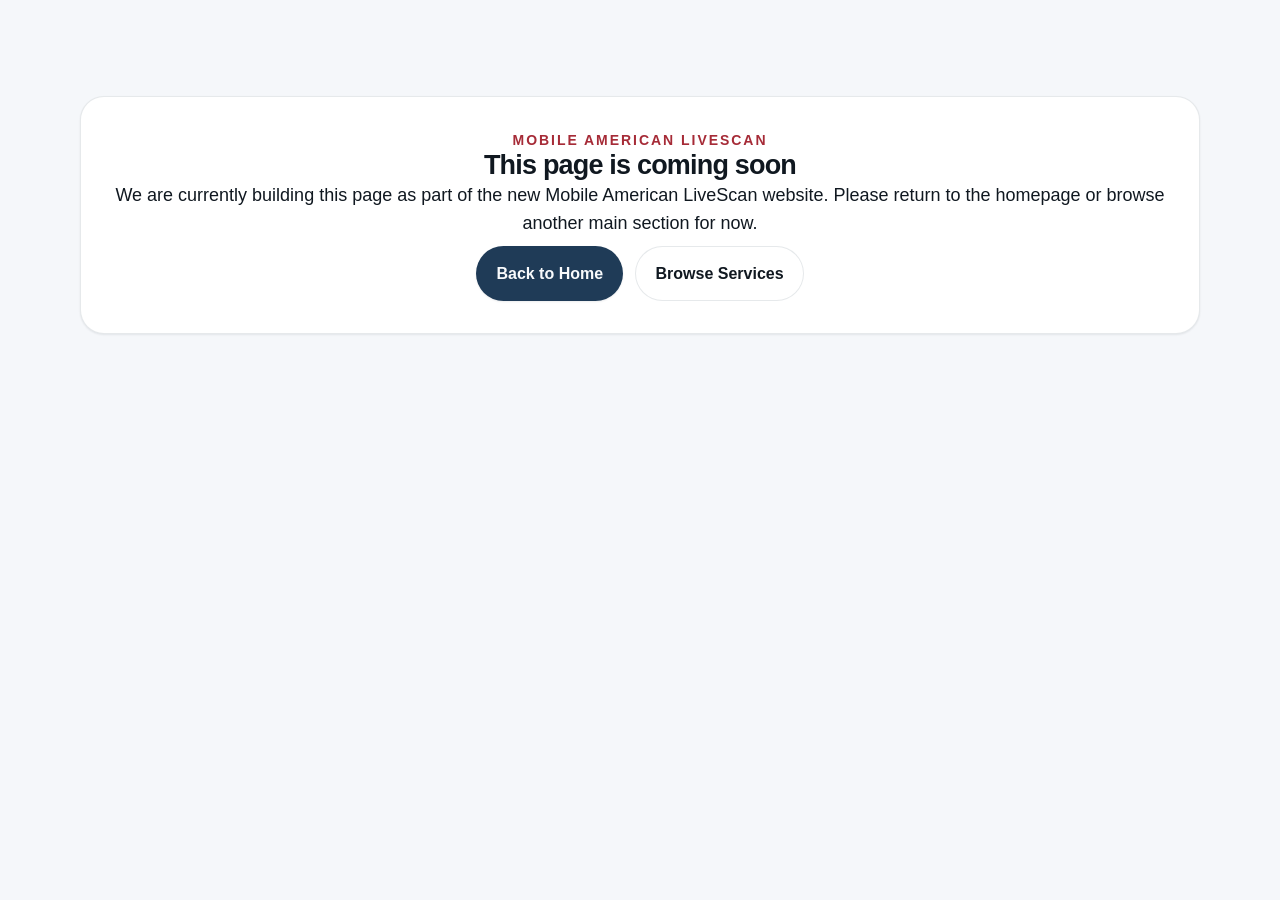
==== faq/index.html @ 079005f3 "Update site styles and placeholder pages" ====
<!DOCTYPE html>
<html lang="en">
<head>
  <meta charset="UTF-8">
  <meta name="viewport" content="width=device-width, initial-scale=1.0">
  <title>Page Coming Soon | Mobile American LiveScan</title>
  <meta name="description" content="This page is currently being built for the new Mobile American LiveScan website.">
  <link rel="preconnect" href="https://api.fontshare.com">
  <link href="https://api.fontshare.com/v2/css?f[]=satoshi@400,500,700,900&display=swap" rel="stylesheet">
  <link rel="stylesheet" href="../assets/css/styles.css">
</head>
<body>
  <a class="skip-link" href="#main">Skip to content</a>
  <div data-include-header></div>

  <main id="main">
    <section class="section section-tight">
      <div class="container">
        <div class="final-cta-panel">
          <p class="eyebrow">Mobile American LiveScan</p>
          <h1>This page is coming soon</h1>
          <p>
            We are currently building this page as part of the new Mobile American LiveScan website.
            Please return to the homepage or browse another main section for now.
          </p>
          <div class="hero-actions" style="justify-content:center;">
            <a class="button button-primary" href="../">Back to Home</a>
            <a class="button button-secondary" href="../services/">Browse Services</a>
          </div>
        </div>
      </div>
    </section>
  </main>

  <div data-include-footer></div>
  <script src="../assets/js/include.js" defer></script>
</body>
</html>
---- assets/css/styles.css ----
/* ==================== */
/* DESIGN TOKENS        */
/* ==================== */

:root,
[data-theme="light"] {
  --text-xs: clamp(0.75rem, 0.7rem + 0.25vw, 0.875rem);
  --text-sm: clamp(0.875rem, 0.8rem + 0.35vw, 1rem);
  --text-base: clamp(1rem, 0.95rem + 0.25vw, 1.125rem);
  --text-lg: clamp(1.125rem, 1rem + 0.75vw, 1.5rem);
  --text-xl: clamp(1.5rem, 1.2rem + 1.25vw, 2.25rem);
  --text-2xl: clamp(2.25rem, 1.6rem + 2.8vw, 4.5rem);

  --space-1: 0.25rem;
  --space-2: 0.5rem;
  --space-3: 0.75rem;
  --space-4: 1rem;
  --space-5: 1.25rem;
  --space-6: 1.5rem;
  --space-8: 2rem;
  --space-10: 2.5rem;
  --space-12: 3rem;
  --space-16: 4rem;
  --space-20: 5rem;
  --space-24: 6rem;
  --space-32: 8rem;

  --color-bg: #f5f7fa;
  --color-surface: #eef2f6;
  --color-surface-2: #ffffff;
  --color-border: rgba(18, 38, 63, 0.1);
  --color-divider: rgba(18, 38, 63, 0.08);
  --color-text: #101820;
  --color-text-muted: #5b6978;
  --color-text-inverse: #f8fafc;
  --color-primary: #1f3b57;
  --color-primary-hover: #183149;
  --color-primary-active: #122739;
  --color-primary-highlight: #dbe4ec;
  --color-accent: #a62b37;
  --color-accent-soft: #f0d7da;

  --radius-sm: 0.375rem;
  --radius-md: 0.75rem;
  --radius-lg: 1rem;
  --radius-xl: 1.5rem;
  --radius-full: 9999px;

  --shadow-sm: 0 1px 2px rgba(10, 20, 35, 0.08);
  --shadow-md: 0 10px 30px rgba(10, 20, 35, 0.08);

  --content-default: 1120px;
  --content-narrow: 760px;

  --transition-interactive: 180ms cubic-bezier(0.16, 1, 0.3, 1);

  --font-display: "Satoshi", "Inter", sans-serif;
  --font-body: "Satoshi", "Inter", sans-serif;
}

[data-theme="dark"] {
  --color-bg: #0f1722;
  --color-surface: #15202c;
  --color-surface-2: #192635;
  --color-border: rgba(235, 243, 250, 0.12);
  --color-divider: rgba(235, 243, 250, 0.08);
  --color-text: #e8eef5;
  --color-text-muted: #b1bfcb;
  --color-text-inverse: #0f1722;
  --color-primary: #6b93b7;
  --color-primary-hover: #88a8c7;
  --color-primary-active: #9bb7d1;
  --color-primary-highlight: #243445;
  --color-accent: #d16873;
  --color-accent-soft: rgba(209, 104, 115, 0.18);
}

/* ==================== */
/* BASE / RESET         */
/* ==================== */

*,
*::before,
*::after {
  box-sizing: border-box;
  margin: 0;
  padding: 0;
}

html {
  -moz-text-size-adjust: none;
  -webkit-text-size-adjust: none;
  text-size-adjust: none;
  -webkit-font-smoothing: antialiased;
  -moz-osx-font-smoothing: grayscale;
  text-rendering: optimizeLegibility;
  scroll-behavior: smooth;
  scroll-padding-top: 6rem;
}

body {
  min-height: 100dvh;
  line-height: 1.6;
  font-family: var(--font-body);
  font-size: var(--text-base);
  color: var(--color-text);
  background: var(--color-bg);
}

img,
picture,
video,
canvas,
svg {
  display: block;
  max-width: 100%;
  height: auto;
}

input,
button,
textarea,
select {
  font: inherit;
  color: inherit;
}

button {
  cursor: pointer;
  background: none;
  border: none;
}

a {
  color: inherit;
  text-decoration: none;
  transition:
    color var(--transition-interactive),
    background var(--transition-interactive),
    border-color var(--transition-interactive),
    box-shadow var(--transition-interactive),
    transform var(--transition-interactive);
}

p,
li {
  text-wrap: pretty;
}

h1,
h2,
h3 {
  font-family: var(--font-display);
  line-height: 1.08;
  letter-spacing: -0.03em;
  text-wrap: balance;
}

:focus-visible {
  outline: 2px solid var(--color-accent);
  outline-offset: 3px;
  border-radius: var(--radius-sm);
}

/* ==================== */
/* ACCESSIBILITY        */
/* ==================== */

.skip-link {
  position: fixed;
  left: var(--space-4);
  top: var(--space-4);
  z-index: 9999;

  padding: var(--space-3) var(--space-4);
  border-radius: var(--radius-full);
  background: var(--color-surface-2);
  color: var(--color-text);
  border: 1px solid var(--color-border);
  box-shadow: var(--shadow-sm);

  font-size: var(--text-sm);
  font-weight: 600;
  text-decoration: none;

  transform: translateY(-200%);
  opacity: 0;
  transition:
    transform var(--transition-interactive),
    opacity var(--transition-interactive);
}

.skip-link:focus,
.skip-link:focus-visible {
  transform: translateY(0);
  opacity: 1;
}

.sr-only {
  position: absolute;
  width: 1px;
  height: 1px;
  padding: 0;
  margin: -1px;
  overflow: hidden;
  clip: rect(0, 0, 0, 0);
  white-space: nowrap;
  border-width: 0;
}

/* ==================== */
/* LAYOUT / UTILITIES   */
/* ==================== */

.container {
  width: min(calc(100% - 2rem), var(--content-default));
  margin-inline: auto;
}

.narrow {
  max-width: var(--content-narrow);
}

.section {
  padding-block: clamp(var(--space-12), 8vw, var(--space-24));
}

.section-tight {
  padding-bottom: clamp(var(--space-10), 7vw, var(--space-16));
}

.section-heading {
  display: grid;
  gap: var(--space-4);
  margin-bottom: var(--space-10);
}

.eyebrow,
.mini-label {
  text-transform: uppercase;
  letter-spacing: 0.14em;
  font-size: var(--text-xs);
  font-weight: 700;
}

.eyebrow {
  color: var(--color-accent);
}

.mini-label {
  color: var(--color-text-muted);
}

.text-link {
  display: inline-flex;
  align-items: center;
  gap: var(--space-2);
  margin-top: var(--space-4);
  color: var(--color-primary);
  font-weight: 700;
}

.stack-actions {
  display: flex;
  flex-wrap: wrap;
  gap: var(--space-3);
}

/* ==================== */
/* TOPBAR / HEADER      */
/* ==================== */

.topbar {
  background: var(--color-primary-active);
  color: var(--color-text-inverse);
  border-bottom: 1px solid rgba(255, 255, 255, 0.08);
}

.topbar-inner {
  display: flex;
  justify-content: space-between;
  gap: var(--space-4);
  padding-block: var(--space-3);
  font-size: var(--text-sm);
}

.topbar-links {
  display: flex;
  gap: var(--space-4);
  flex-wrap: wrap;
}

.topbar a {
  color: rgba(255, 255, 255, 0.92);
}

.site-header {
  position: sticky;
  top: 0;
  z-index: 40;
  background: rgba(248, 250, 252, 0.88);
  backdrop-filter: blur(14px);
  border-bottom: 1px solid var(--color-divider);
}

[data-theme="dark"] .site-header {
  background: rgba(21, 32, 44, 0.86);
}

.header-inner,
.header-shell {
  display: flex;
  align-items: center;
  justify-content: space-between;
  gap: var(--space-4);
  padding-block: var(--space-4);
}

.brand {
  display: inline-flex;
  align-items: center;
  gap: var(--space-3);
  min-height: 44px;
}

.brand-mark {
  display: grid;
  place-items: center;
  width: 3rem;
  height: 3rem;
  border-radius: var(--radius-lg);
  background: linear-gradient(180deg, var(--color-primary), var(--color-primary-active));
  color: #fff;
  box-shadow: var(--shadow-sm);
}

.brand-mark svg {
  width: 1.9rem;
  height: 1.9rem;
}

.brand-text,
.brand-copy {
  display: flex;
  flex-direction: column;
  line-height: 1.1;
}

.brand-text strong,
.brand-name {
  font-size: var(--text-base);
  font-weight: 700;
}

.brand-text small,
.brand-tag {
  color: var(--color-text-muted);
  font-size: var(--text-xs);
}

.desktop-nav {
  display: flex;
  gap: var(--space-6);
  font-size: var(--text-sm);
}

.desktop-nav a:hover {
  color: var(--color-primary);
}

.header-actions {
  display: flex;
  align-items: center;
  gap: var(--space-3);
}

.theme-toggle,
.menu-toggle {
  min-width: 44px;
  min-height: 44px;
  display: grid;
  place-items: center;
  border: 1px solid var(--color-border);
  border-radius: var(--radius-full);
  background: var(--color-surface-2);
}

.menu-toggle {
  display: none;
  padding: 0 var(--space-3);
  gap: 4px;
}

.menu-toggle span {
  display: block;
  width: 18px;
  height: 2px;
  background: currentColor;
}

.mobile-nav {
  display: none;
  border-top: 1px solid var(--color-divider);
  background: var(--color-surface-2);
}

.mobile-nav.is-open {
  display: grid;
}

.mobile-nav a {
  padding: var(--space-4) var(--space-6);
  border-bottom: 1px solid var(--color-divider);
}

/* ==================== */
/* BUTTONS              */
/* ==================== */

.button {
  display: inline-flex;
  align-items: center;
  justify-content: center;
  min-height: 44px;
  padding: 0.85rem 1.2rem;
  border-radius: var(--radius-full);
  font-size: var(--text-sm);
  font-weight: 700;
  border: 1px solid transparent;
}

.button-primary {
  background: var(--color-primary);
  color: var(--color-text-inverse);
  box-shadow: var(--shadow-sm);
}

.button-secondary {
  background: var(--color-surface-2);
  border-color: var(--color-border);
}

/* ==================== */
/* HERO                 */
/* ==================== */

.hero {
  padding-top: clamp(var(--space-12), 10vw, var(--space-24));
}

.hero-grid {
  display: grid;
  grid-template-columns: 1.1fr 0.9fr;
  gap: var(--space-10);
  align-items: center;
}

.hero-copy {
  display: grid;
  gap: var(--space-5);
}

.hero h1 {
  font-size: clamp(1.8rem, 1.2rem + 1.7vw, 3rem);
  max-width: 14ch;
}

.hero-text {
  max-width: 62ch;
  color: var(--color-text-muted);
}

.hero-actions {
  display: flex;
  flex-wrap: wrap;
  gap: var(--space-3);
  padding-top: var(--space-2);
}

.hero-contact-strip {
  display: flex;
  flex-wrap: wrap;
  gap: var(--space-4);
  padding: var(--space-4) var(--space-5);
  background: var(--color-surface-2);
  border: 1px solid var(--color-border);
  border-radius: var(--radius-lg);
}

.hero-contact-strip a {
  color: var(--color-primary);
  font-weight: 700;
}

.hero-points {
  display: grid;
  gap: var(--space-3);
  margin-top: var(--space-2);
}

.hero-points li {
  position: relative;
  padding-left: var(--space-6);
  color: var(--color-text-muted);
}

.hero-points li::before {
  content: "";
  position: absolute;
  left: 0;
  top: 0.72em;
  width: 0.7rem;
  height: 0.7rem;
  border-radius: 50%;
  background: var(--color-accent);
  box-shadow: 0 0 0 6px var(--color-accent-soft);
}

.hero-panel {
  display: grid;
  gap: var(--space-4);
}

.hero-card,
.service-card,
.step-card,
.institutional-panel,
.contact-card,
.faq-list details,
.feature-card,
.process-card,
.faq-preview-item,
.final-cta-panel {
  background: var(--color-surface-2);
  border: 1px solid var(--color-border);
  border-radius: var(--radius-xl);
  box-shadow: var(--shadow-sm);
}

.hero-card-primary {
  padding: var(--space-8);
  background: linear-gradient(180deg, rgba(29, 70, 104, 0.98), rgba(16, 44, 66, 0.98));
  color: var(--color-text-inverse);
  min-height: 15rem;
}

.hero-card-primary h2 {
  font-size: var(--text-xl);
  max-width: 13ch;
  margin-block: var(--space-4);
}

.hero-steps {
  display: grid;
  gap: var(--space-4);
}

.hero-card {
  padding: var(--space-6);
  min-height: 12rem;
}

.hero-step-card {
  display: grid;
  grid-template-columns: auto 1fr;
  align-items: start;
  gap: var(--space-4);
  padding: var(--space-5) var(--space-6);
  background: var(--color-surface-2);
  border: 1px solid var(--color-border);
  border-radius: var(--radius-xl);
  box-shadow: var(--shadow-sm);
}

.hero-card h3,
.hero-step-card h3,
.service-card h3,
.step-card h3,
.institutional-panel h3,
.contact-card h3,
.feature-card h3,
.process-card h3,
.faq-preview-item h3 {
  font-size: var(--text-lg);
  margin-bottom: var(--space-2);
}

.hero-step-card p {
  color: var(--color-text-muted);
}

.stat,
.step-number {
  display: inline-flex;
  align-items: center;
  justify-content: center;
  min-width: 2.5rem;
  min-height: 2.5rem;
  border-radius: var(--radius-full);
  background: var(--color-primary-highlight);
  color: var(--color-primary);
  font-size: var(--text-xs);
  font-weight: 800;
}

.accent-step-card {
  border-color: rgba(166, 43, 55, 0.25);
  background: linear-gradient(180deg, var(--color-surface-2), rgba(166, 43, 55, 0.04));
}

/* ==================== */
/* TRUST STRIP          */
/* ==================== */

.trust-strip {
  border-top: 1px solid var(--color-divider);
  border-bottom: 1px solid var(--color-divider);
  background: var(--color-primary-active);
  color: var(--color-text-inverse);
}

.trust-grid {
  display: grid;
  grid-template-columns: repeat(4, 1fr);
  gap: var(--space-4);
  padding-block: var(--space-6);
}

.trust-grid p {
  margin-top: var(--space-2);
  font-size: var(--text-sm);
}

.trust-strip .mini-label {
  color: rgba(248, 250, 252, 0.68);
}

/* ==================== */
/* SERVICES / CARDS     */
/* ==================== */

.service-grid {
  display: grid;
  grid-template-columns: repeat(12, 1fr);
  gap: var(--space-4);
}

.service-card {
  padding: var(--space-6);
  grid-column: span 4;
  min-height: 15rem;
}

.feature-large {
  grid-column: span 8;
  background: linear-gradient(180deg, var(--color-surface-2), var(--color-primary-highlight));
}

.card-grid {
  display: grid;
  gap: var(--space-4);
}

.card-grid.three-up {
  grid-template-columns: repeat(3, 1fr);
}

.feature-card {
  padding: var(--space-6);
  min-height: 12rem;
}

.section-intro {
  color: var(--color-text-muted);
  max-width: 65ch;
}

.section-cta {
  margin-top: var(--space-6);
}

/* ==================== */
/* PROCESS              */
/* ==================== */

.process-section {
  background: var(--color-surface);
}

.process-layout {
  display: grid;
  grid-template-columns: 0.85fr 1.15fr;
  gap: var(--space-8);
}

.process-intro {
  display: grid;
  gap: var(--space-4);
}

.process-steps {
  display: grid;
  grid-template-columns: repeat(2, 1fr);
  gap: var(--space-4);
}

.step-card,
.process-card {
  padding: var(--space-6);
}

.step-card p,
.process-card p {
  color: var(--color-text-muted);
}

.process-grid {
  display: grid;
  grid-template-columns: repeat(3, 1fr);
  gap: var(--space-4);
}

/* ==================== */
/* INSTITUTIONAL        */
/* ==================== */

.institutional-grid {
  display: grid;
  grid-template-columns: 1.1fr 0.9fr;
  gap: var(--space-8);
  align-items: stretch;
}

.institutional-copy {
  display: grid;
  gap: var(--space-4);
}

.bullet-stack {
  display: grid;
  gap: var(--space-3);
  margin-top: var(--space-3);
}

.bullet-stack p {
  padding: var(--space-4) var(--space-5);
  background: var(--color-surface);
  border: 1px solid rgba(166, 43, 55, 0.16);
  border-radius: var(--radius-md);
}

.institutional-panel {
  padding: var(--space-8);
  display: grid;
  align-content: start;
  gap: var(--space-4);
  background: linear-gradient(180deg, var(--color-surface-2), rgba(166, 43, 55, 0.03));
}

.institutional-section {
  background: var(--color-primary);
  color: var(--color-text-inverse);
}

.institutional-section .eyebrow {
  color: #f2b7be;
}

.institutional-section .institutional-copy p,
.institutional-section .institutional-panel p {
  color: rgba(248, 250, 252, 0.82);
}

.institutional-section .mini-label {
  color: rgba(248, 250, 252, 0.65);
}

.institutional-section .bullet-stack p {
  background: rgba(255, 255, 255, 0.06);
  border: 1px solid rgba(255, 255, 255, 0.12);
}

.institutional-section .institutional-panel {
  background: rgba(255, 255, 255, 0.06);
  border-color: rgba(255, 255, 255, 0.12);
}

.institutional-section .button-secondary {
  background: rgba(255, 255, 255, 0.08);
  border-color: rgba(255, 255, 255, 0.18);
  color: var(--color-text-inverse);
}

/* ==================== */
/* LOCATIONS            */
/* ==================== */

.location-grid {
  display: flex;
  flex-wrap: wrap;
  gap: var(--space-3);
}

.location-chip {
  display: inline-flex;
  align-items: center;
  min-height: 44px;
  padding: 0.75rem 1rem;
  border-radius: var(--radius-full);
  background: var(--color-surface-2);
  border: 1px solid var(--color-border);
  font-size: var(--text-sm);
  font-weight: 600;
}

.areas-section {
  background: var(--color-surface);
}

/* ==================== */
/* FAQ                  */
/* ==================== */

.faq-section {
  padding-top: 0;
}

.faq-list,
.faq-preview-list {
  display: grid;
  gap: var(--space-4);
}

.faq-list details,
.faq-preview-item {
  padding: var(--space-5) var(--space-6);
}

.faq-list summary {
  cursor: pointer;
  font-weight: 700;
  list-style: none;
}

.faq-list summary::-webkit-details-marker {
  display: none;
}

.faq-list details p {
  margin-top: var(--space-3);
  color: var(--color-text-muted);
}

/* ==================== */
/* CONTACT              */
/* ==================== */

.contact-grid {
  display: grid;
  grid-template-columns: 0.9fr 1.1fr;
  gap: var(--space-8);
  align-items: start;
}

.contact-card {
  padding: var(--space-8);
  display: grid;
  gap: var(--space-4);
}

.contact-card-split {
  grid-template-columns: repeat(2, 1fr);
}

/* ==================== */
/* FINAL CTA            */
/* ==================== */

.final-cta-panel {
  padding: var(--space-8);
  text-align: center;
}

/* ==================== */
/* FOOTER               */
/* ==================== */

.site-footer {
  padding-block: var(--space-12) calc(var(--space-12) + 4rem);
  border-top: 1px solid var(--color-divider);
  background: color-mix(in srgb, var(--color-surface-2) 80%, var(--color-primary-highlight));
}

.footer-grid {
  display: grid;
  grid-template-columns: 1.2fr 0.8fr 0.8fr 0.8fr;
  gap: var(--space-8);
}

.site-footer ul,
.footer-links {
  display: grid;
  gap: var(--space-2);
  list-style: none;
  margin-top: var(--space-3);
}

.site-footer p,
.footer-text {
  color: var(--color-text-muted);
  margin-top: var(--space-3);
}

.footer-heading {
  font-size: var(--text-base);
  font-weight: 700;
}

/* ==================== */
/* MOBILE ACTION BAR    */
/* ==================== */

.mobile-action-bar {
  position: fixed;
  left: 0;
  right: 0;
  bottom: 0;
  z-index: 45;
  display: none;
  grid-template-columns: 1fr 1fr;
  gap: 1px;
  background: var(--color-border);
  box-shadow: 0 -8px 24px rgba(10, 20, 35, 0.12);
}

.mobile-action-bar a {
  display: flex;
  align-items: center;
  justify-content: center;
  min-height: 56px;
  background: var(--color-surface-2);
  font-size: var(--text-sm);
  font-weight: 800;
}

.mobile-action-bar a:last-child {
  background: var(--color-primary);
  color: var(--color-text-inverse);
}

/* ==================== */
/* RESPONSIVE           */
/* ==================== */

@media (max-width: 1080px) {
  .hero-grid,
  .process-layout,
  .institutional-grid,
  .contact-grid,
  .footer-grid,
  .trust-grid,
  .process-grid,
  .card-grid.three-up {
    grid-template-columns: 1fr;
  }

  .process-steps,
  .service-grid,
  .contact-card-split {
    grid-template-columns: repeat(2, 1fr);
  }

  .service-card,
  .feature-large {
    grid-column: auto;
  }
}

@media (max-width: 820px) {
  .desktop-nav,
  .header-actions .button {
    display: none;
  }

  .menu-toggle {
    display: inline-grid;
  }

  .topbar-inner {
    flex-direction: column;
    align-items: flex-start;
  }

  .process-steps,
  .service-grid,
  .contact-card-split {
    grid-template-columns: 1fr;
  }

  .mobile-action-bar {
    display: grid;
  }
}

@media (max-width: 640px) {
  .container {
    width: min(calc(100% - 1.25rem), var(--content-default));
  }

  .hero h1 {
    max-width: 13ch;
  }

  .hero-card-primary,
  .hero-card,
  .service-card,
  .step-card,
  .institutional-panel,
  .contact-card,
  .feature-card,
  .process-card,
  .faq-preview-item,
  .final-cta-panel {
    padding: var(--space-5);
  }

  .button {
    width: 100%;
  }

  .hero-actions,
  .stack-actions {
    display: grid;
  }

  .hero-contact-strip {
    display: grid;
    gap: var(--space-2);
  }
}
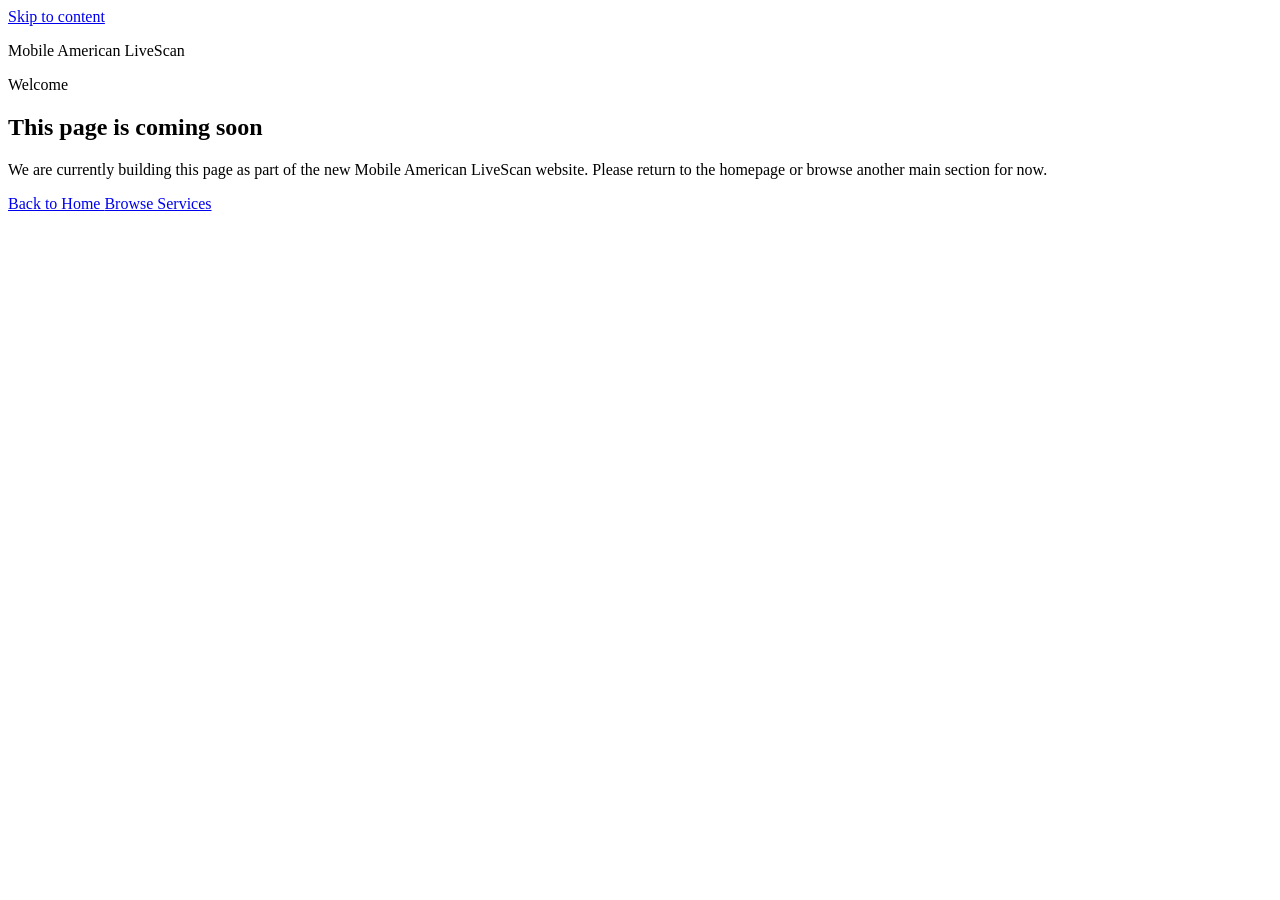
==== commit 32eb8c08: "Fix LiveScan navigation and update shared templates" ====
--- a/faq/index.html
+++ b/faq/index.html
@@ -1,38 +1,70 @@
 <!DOCTYPE html>
 <html lang="en">
 <head>
+  <!-- ==================== -->
+  <!-- HEAD                 -->
+  <!-- ==================== -->
   <meta charset="UTF-8">
   <meta name="viewport" content="width=device-width, initial-scale=1.0">
   <title>Page Coming Soon | Mobile American LiveScan</title>
-  <meta name="description" content="This page is currently being built for the new Mobile American LiveScan website.">
+  <meta
+    name="description"
+    content="This page is currently being built for the new Mobile American LiveScan website."
+  >
   <link rel="preconnect" href="https://api.fontshare.com">
-  <link href="https://api.fontshare.com/v2/css?f[]=satoshi@400,500,700,900&display=swap" rel="stylesheet">
-  <link rel="stylesheet" href="../assets/css/styles.css">
+  <link
+    href="https://api.fontshare.com/v2/css?f[]=satoshi@400,500,700,900&display=swap"
+    rel="stylesheet"
+  >
+  <link rel="stylesheet" href="/mobileamericanlivescan/assets/css/styles.css">
 </head>
 <body>
+  <!-- ==================== -->
+  <!-- ACCESSIBILITY        -->
+  <!-- ==================== -->
   <a class="skip-link" href="#main">Skip to content</a>
+
+  <!-- ==================== -->
+  <!-- HEADER               -->
+  <!-- ==================== -->
   <div data-include-header></div>
 
+  <!-- ==================== -->
+  <!-- MAIN                 -->
+  <!-- ==================== -->
   <main id="main">
     <section class="section section-tight">
       <div class="container">
         <div class="final-cta-panel">
           <p class="eyebrow">Mobile American LiveScan</p>
+          <p class="mini-label">Welcome</p>
           <h1>This page is coming soon</h1>
           <p>
             We are currently building this page as part of the new Mobile American LiveScan website.
             Please return to the homepage or browse another main section for now.
           </p>
-          <div class="hero-actions" style="justify-content:center;">
-            <a class="button button-primary" href="../">Back to Home</a>
-            <a class="button button-secondary" href="../services/">Browse Services</a>
+
+          <div class="hero-actions" style="justify-content: center;">
+            <a class="button button-primary" href="/mobileamericanlivescan/">
+              Back to Home
+            </a>
+            <a class="button button-secondary" href="/mobileamericanlivescan/services/">
+              Browse Services
+            </a>
           </div>
         </div>
       </div>
     </section>
   </main>
 
+  <!-- ==================== -->
+  <!-- FOOTER               -->
+  <!-- ==================== -->
   <div data-include-footer></div>
-  <script src="../assets/js/include.js" defer></script>
+
+  <!-- ==================== -->
+  <!-- SCRIPTS              -->
+  <!-- ==================== -->
+  <script src="/mobileamericanlivescan/assets/js/include.js" defer></script>
 </body>
 </html>
